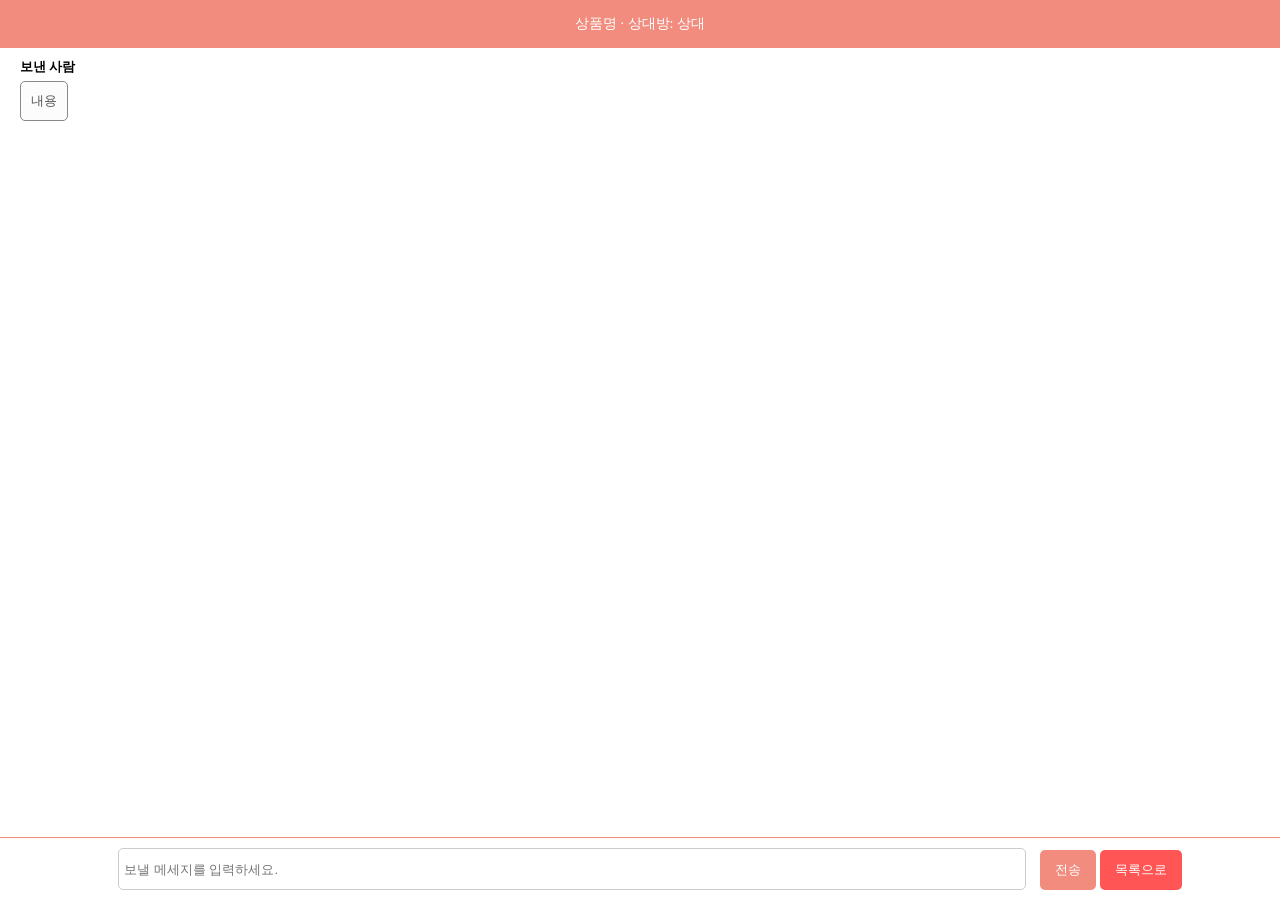
==== src/main/resources/templates/chat/chatRoom.html @ 7ee279e8 "Initial commit: 중고거래 웹(Yours & Mine) + 채팅 구조 개선 - 회원/상품/거래상태: Spring Boot, JPA, MyBatis, Spring Secu" ====
<!DOCTYPE html>
<html xmlns:th="http://www.thymeleaf.org">
<head>
    <meta charset="UTF-8">
    <title>Chat Room</title>
    <style>
        * { margin: 0; padding: 0; }

        /* 헤더 스타일 */
        .chat_wrap .header {
            font-size: 14px;
            padding: 15px 0;
            background: #F18C7E;
            color: white;
            text-align: center;
        }

        /* 채팅 영역 스타일 */
        .chat_wrap .chat { padding-bottom: 80px; }
        .chat_wrap .chat ul { width: 100%; list-style: none; padding: 0; }
        .chat_wrap .chat ul li { width: 100%; }
        .chat_wrap .chat ul li.left { text-align: left; }
        .chat_wrap .chat ul li.right { text-align: right; }
        .chat_wrap .chat ul li.notice { text-align: center; color: #999; font-size: 12px; margin: 10px 0; }

        .chat_wrap .chat ul li > div { font-size: 13px; }
        .chat_wrap .chat ul li > div.sender {
            margin: 10px 20px 0 20px;
            font-weight: bold;
        }
        .chat_wrap .chat ul li > div.message {
            display: inline-block;
            word-break: break-all;
            margin: 5px 20px;
            max-width: 75%;
            border: 1px solid #888;
            padding: 10px;
            border-radius: 5px;
            background-color: #FCFCFC;
            color: #555;
            text-align: left;
        }

        /* 입력 영역 스타일 */
        .chat_wrap .input-div {
            position: fixed;
            bottom: 0;
            width: 100%;
            background-color: #FFF;
            text-align: center;
            border-top: 1px solid #F18C7E;
            padding: 10px;
        }
        .chat_wrap .input-div input[type="text"] {
            width: 70%;
            height: 30px;
            border: 1px solid #ccc;
            border-radius: 5px;
            padding: 5px;
            margin-right: 10px;
        }
        .chat_wrap .input-div button {
            height: 40px;
            padding: 0 15px;
            border: none;
            border-radius: 5px;
            background-color: #F18C7E;
            color: white;
            cursor: pointer;
        }
        .chat_wrap .input-div button.quit { background-color: #FF5555; }
        .chat_wrap .input-div button:hover { opacity: 0.9; }
    </style>
</head>
<body>
    <!-- 전체 채팅 래퍼 -->
    <div class="chat_wrap">
        <!-- 헤더: 상품명, 상대방, 내 역할 -->
        <div class="header">
            <span th:text="${room.boardTitle}">상품명</span>
            · 상대방: <span th:text="${room.otherName}">상대</span>
            <span th:text="${room.seller} ? '(내가 판매자)' : '(내가 구매자)'"></span>
        </div>

        <!-- 채팅 메시지 영역: 이전 대화는 서버가 DB 에서 읽어서 그려준다 -->
        <div class="chat">
            <ul class="msgArea">
                <li th:each="m : ${history}" th:class="${m.sender == me} ? 'right' : 'left'">
                    <div class="sender" th:text="${m.sender}">보낸 사람</div>
                    <div class="message" th:text="${m.msg}">내용</div>
                </li>
            </ul>
        </div>

        <!-- 입력 영역 -->
        <div class="input-div">
            <input type="text" placeholder="보낼 메세지를 입력하세요." class="content" maxlength="1000">
            <button type="button" class="sendBtn" onclick="sendMsg()">전송</button>
            <button type="button" class="quit" onclick="quit()">목록으로</button>
        </div>
    </div>
</body>

<script th:inline="javascript">
    const roomId = /*[[${room.roomId}]]*/ 0;
    const myName = /*[[${me}]]*/ '';

    const msgArea = document.querySelector('.msgArea');
    const input = document.querySelector('.content');

    // 주소를 하드코딩하지 않고 현재 접속한 주소를 그대로 사용한다 (localhost 고정 제거)
    const protocol = location.protocol === 'https:' ? 'wss://' : 'ws://';
    const socket = new WebSocket(protocol + location.host + '/ws/chat');

    function sendJson(obj) {
        if (socket.readyState === WebSocket.OPEN) {
            socket.send(JSON.stringify(obj));
        }
    }

    function scrollToBottom() {
        window.scrollTo(0, document.body.scrollHeight);
    }

    // 보낸 사람(sender)은 서버가 로그인 정보로 채워서 내려준다. 내 이름과 같으면 오른쪽에 표시.
    function addMessage(data) {
        const li = document.createElement('li');

        if (data.type !== 'TALK') {
            // 입장/퇴장 알림
            li.classList.add('notice');
            li.innerText = data.msg;
        } else {
            li.classList.add(data.sender === myName ? 'right' : 'left');

            const senderDiv = document.createElement('div');
            senderDiv.classList.add('sender');
            senderDiv.innerText = data.sender;

            const msgDiv = document.createElement('div');
            msgDiv.classList.add('message');
            msgDiv.innerText = data.msg; // innerText 라서 HTML 이 실행되지 않는다

            li.appendChild(senderDiv);
            li.appendChild(msgDiv);
        }
        msgArea.appendChild(li);
        scrollToBottom();
    }

    socket.onopen = function () {
        sendJson({ type: 'ENTER', roomId: roomId });
    };

    socket.onmessage = function (e) {
        addMessage(JSON.parse(e.data));
    };

    socket.onclose = function (e) {
        // 1008: 서버가 이 방의 참여자가 아니라고 판단해서 연결을 끊음
        if (e.code === 1008) {
            alert('접근할 수 없는 채팅방입니다.');
            location.href = '/chat/chatList';
        }
    };

    socket.onerror = function (e) {
        console.log(e);
    };

    function sendMsg() {
        const content = input.value;
        if (!content.trim()) return; // 빈 메시지 전송 방지
        sendJson({ type: 'TALK', roomId: roomId, msg: content });
        input.value = '';
    }

    // Enter 키로 전송 (한글 입력 중 조합 상태의 Enter 는 무시해서 마지막 글자가 두 번 전송되는 것을 막는다)
    input.addEventListener('keydown', function (event) {
        if (event.key === 'Enter' && !event.isComposing) {
            sendMsg();
        }
    });

    function quit() {
        sendJson({ type: 'QUIT', roomId: roomId });
        socket.close();
        location.href = '/chat/chatList';
    }

    scrollToBottom();
</script>
</html>
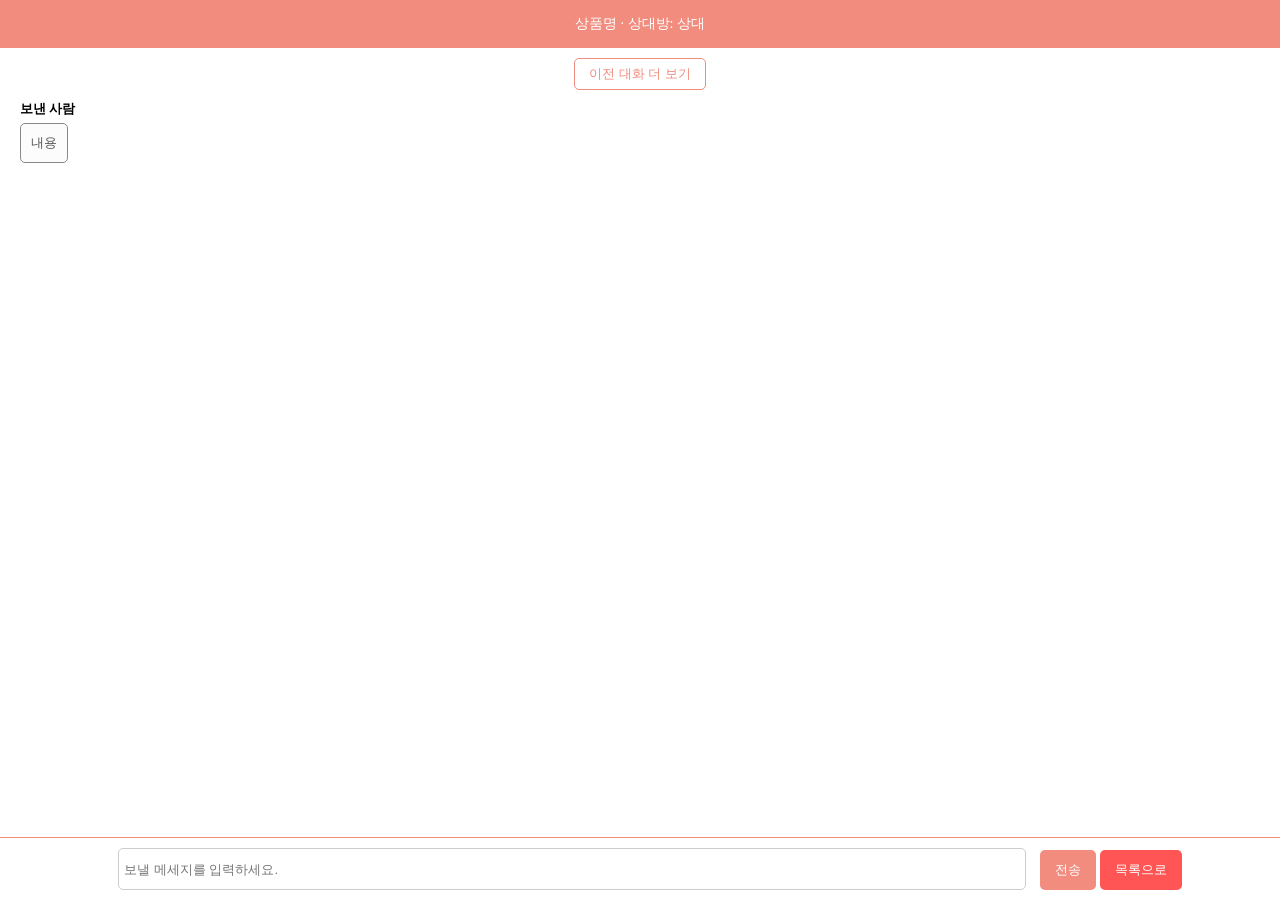
==== commit 6dee3078: "feat(chat): 대화 기록 커서 기반 페이징 - 채팅방을 열면 최근 30개만 불러오고, 위로 스크롤하거나 '이전 대화 더 보기'를 누르면 이전 30개를 추가로 로드 - '몇 " ====
--- a/src/main/resources/templates/chat/chatRoom.html
+++ b/src/main/resources/templates/chat/chatRoom.html
@@ -70,6 +70,17 @@
         }
         .chat_wrap .input-div button.quit { background-color: #FF5555; }
         .chat_wrap .input-div button:hover { opacity: 0.9; }
+
+        /* 이전 대화 더 보기 */
+        .chat_wrap .more { text-align: center; margin: 10px 0; }
+        .chat_wrap .more button {
+            border: 1px solid #F18C7E;
+            background: #fff;
+            color: #F18C7E;
+            border-radius: 5px;
+            padding: 6px 14px;
+            cursor: pointer;
+        }
     </style>
 </head>
 <body>
@@ -84,6 +95,10 @@
 
         <!-- 채팅 메시지 영역: 이전 대화는 서버가 DB 에서 읽어서 그려준다 -->
         <div class="chat">
+            <!-- 더 오래된 대화가 남아 있을 때만 보인다. 맨 위로 스크롤해도 자동으로 불러온다. -->
+            <div class="more" id="moreWrap" th:style="${hasMore} ? '' : 'display:none'">
+                <button type="button" onclick="loadOlder()">이전 대화 더 보기</button>
+            </div>
             <ul class="msgArea">
                 <li th:each="m : ${history}" th:class="${m.sender == me} ? 'right' : 'left'">
                     <div class="sender" th:text="${m.sender}">보낸 사람</div>
@@ -105,6 +120,11 @@
     const roomId = /*[[${room.roomId}]]*/ 0;
     const myName = /*[[${me}]]*/ '';
 
+    // 서버가 처음 그려준 대화 중 가장 오래된 메시지 번호(이전 대화를 불러올 때의 기준)와, 더 오래된 대화가 있는지
+    let oldestId = /*[[${oldestId}]]*/ null;
+    let hasMore = /*[[${hasMore}]]*/ false;
+    let loadingOlder = false;
+
     const msgArea = document.querySelector('.msgArea');
     const input = document.querySelector('.content');
 
@@ -123,7 +143,7 @@
     }
 
     // 보낸 사람(sender)은 서버가 로그인 정보로 채워서 내려준다. 내 이름과 같으면 오른쪽에 표시.
-    function addMessage(data) {
+    function buildItem(data) {
         const li = document.createElement('li');
 
         if (data.type !== 'TALK') {
@@ -144,9 +164,45 @@
             li.appendChild(senderDiv);
             li.appendChild(msgDiv);
         }
-        msgArea.appendChild(li);
+        return li;
+    }
+
+    // 실시간으로 도착한 메시지는 맨 아래에 붙인다
+    function addMessage(data) {
+        msgArea.appendChild(buildItem(data));
         scrollToBottom();
     }
+
+    // 이전 대화를 한 페이지 더 불러와 맨 위에 붙인다 (맨 위로 스크롤했을 때 / 버튼을 눌렀을 때)
+    function loadOlder() {
+        if (loadingOlder || !hasMore || oldestId === null) return;
+        loadingOlder = true;
+        fetch('/chat/room/' + roomId + '/messages?before=' + oldestId, { credentials: 'same-origin' })
+            .then(function (r) {
+                if (!r.ok) throw new Error('HTTP ' + r.status);
+                return r.json();
+            })
+            .then(function (page) {
+                if (page.messages.length > 0) {
+                    // 위에 끼워 넣어도 보고 있던 위치가 그대로 유지되도록, 늘어난 높이만큼 스크롤을 보정한다
+                    const prevHeight = document.body.scrollHeight;
+                    const prevTop = window.scrollY;
+                    const fragment = document.createDocumentFragment();
+                    page.messages.forEach(function (m) { fragment.appendChild(buildItem(m)); });
+                    msgArea.insertBefore(fragment, msgArea.firstChild);
+                    oldestId = page.messages[0].id;
+                    window.scrollTo(0, prevTop + (document.body.scrollHeight - prevHeight));
+                }
+                hasMore = page.hasMore;
+                document.getElementById('moreWrap').style.display = hasMore ? 'block' : 'none';
+            })
+            .catch(function (e) { console.log(e); })
+            .finally(function () { loadingOlder = false; });
+    }
+
+    window.addEventListener('scroll', function () {
+        if (window.scrollY < 40) loadOlder();
+    });
 
     socket.onopen = function () {
         sendJson({ type: 'ENTER', roomId: roomId });
